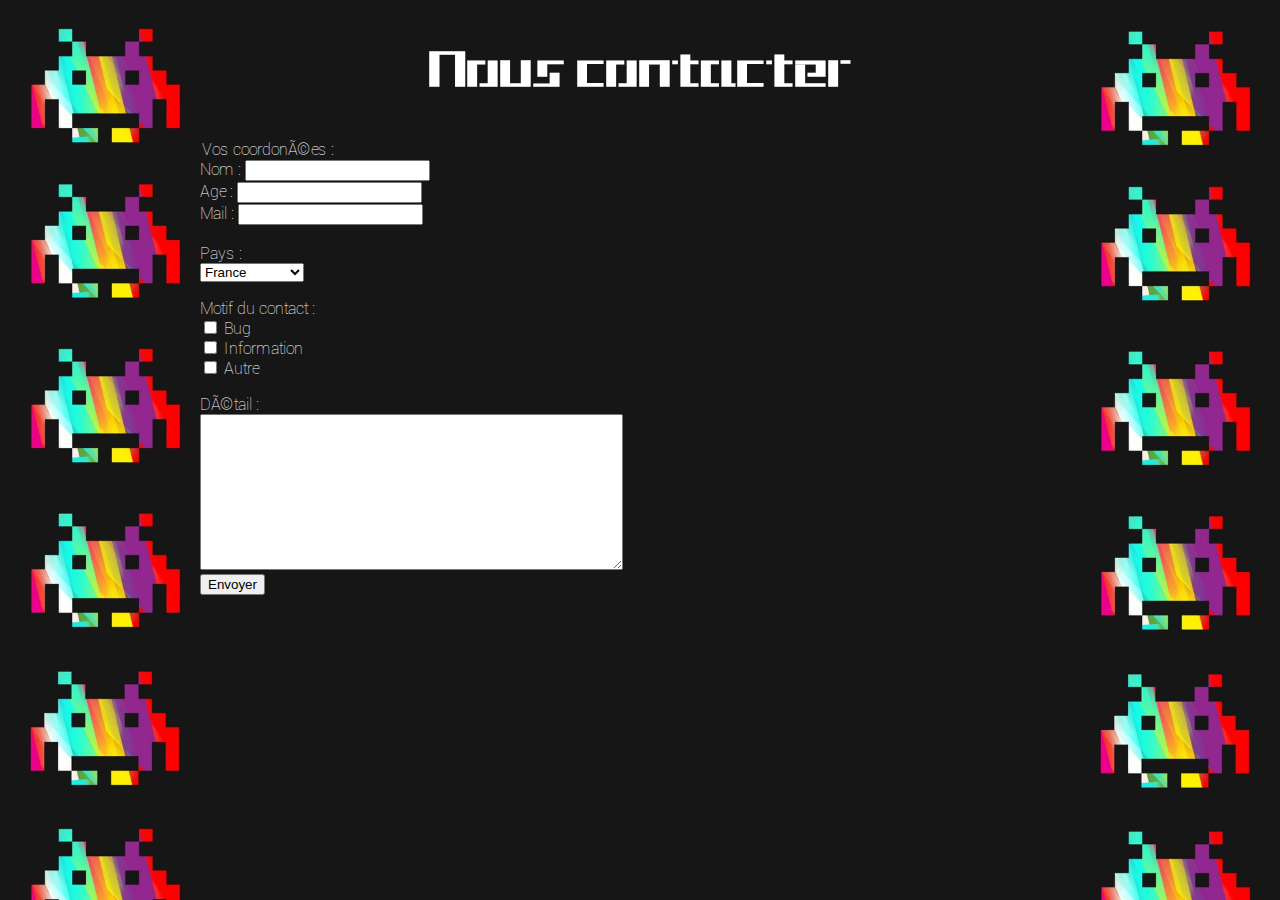
==== Projet Web/Contact.html @ 58564a42 "Changement curseurs + formulaire" ====
<!DOCTYPE HTML>

<html>
<head>

<meta http-equiv="Content-Type" content="text/html; charset="utf-8">
<link rel="stylesheet" href="assets/Contact.css">
<title>Contact</title>

</head>

<body>

<h1>Nous contacter</h1> 

<form method="post" action="traitement.php">
<legend>Vos coordonées :</legend>
<label for "nom" class="class">Nom :</label>
<input type="text" name="nom" id="nom" /> <br />
<label for "age" class="class">Age :</label>
<input type="text" name="age" id="age" /> <br />
<label for "mail" class="class">Mail :</label>
<input type="email" name="mail" id="mail" /> <br /> <br />
<label for "pays" class="class">Pays :</label><br />
<select name="pays" id="pays" class="class">
<option value="france">France</option>
<option value="espagne">Espagne</option>
<option value="italie">Italie</option>
<option value="royaume-uni">Royaume-Uni</option>
</select>
</legend>

<p>
Motif du contact :<br />
<input type="checkbox" name="Bug" id="Bug" /> 
<label for="Bug">Bug</label><br />
<input type="checkbox" name="Information" id="Information" /> 
<label for="steak">Information</label><br />
<input type="checkbox" name="Autre" id="Autre" /> 
<label for="epinards">Autre</label><br />
</p>

<label for="ameliorer" class="class">
Détail :
</label>
<br />
       
<textarea name="ameliorer" id="ameliorer" rows="10" cols="50" class="class">
</textarea>
</form>
<input type="submit" value="Envoyer" class="class"/>
</body>

</html>
---- Projet Web/assets/Contact.css ----
body
{
background: url("Retro-fond.jpg");
background-size: cover;
cursor: url('gam1500.cur'), pointer;
}

h1
{
font-family: Tetris, sans-serif;
font-size: 4vw;
text-align: center;
color: white;
margin-left: 15vw;
margin-right: 15vw
}

p
{
font-family: Roboto, sans-serif;
text-align: justify;
color: white;
margin-left: 15vw;
}

form
{
cursor: url('gam1500.cur'), pointer;
}

label
{
font-family: Roboto, sans-serif;
text-align: justify;
color: white;
}

legend
{
font-family: Roboto, sans-serif;
text-align: justify;
color: white;
margin-left: 15vw;
}

.class
{
margin-left: 15vw;
}


@font-face 
{
font-family: "Tetris";
src: url('Tetris.ttf');
}

@font-face 
{
font-family: "Roboto";
src: url('Roboto-Thin.ttf');
}
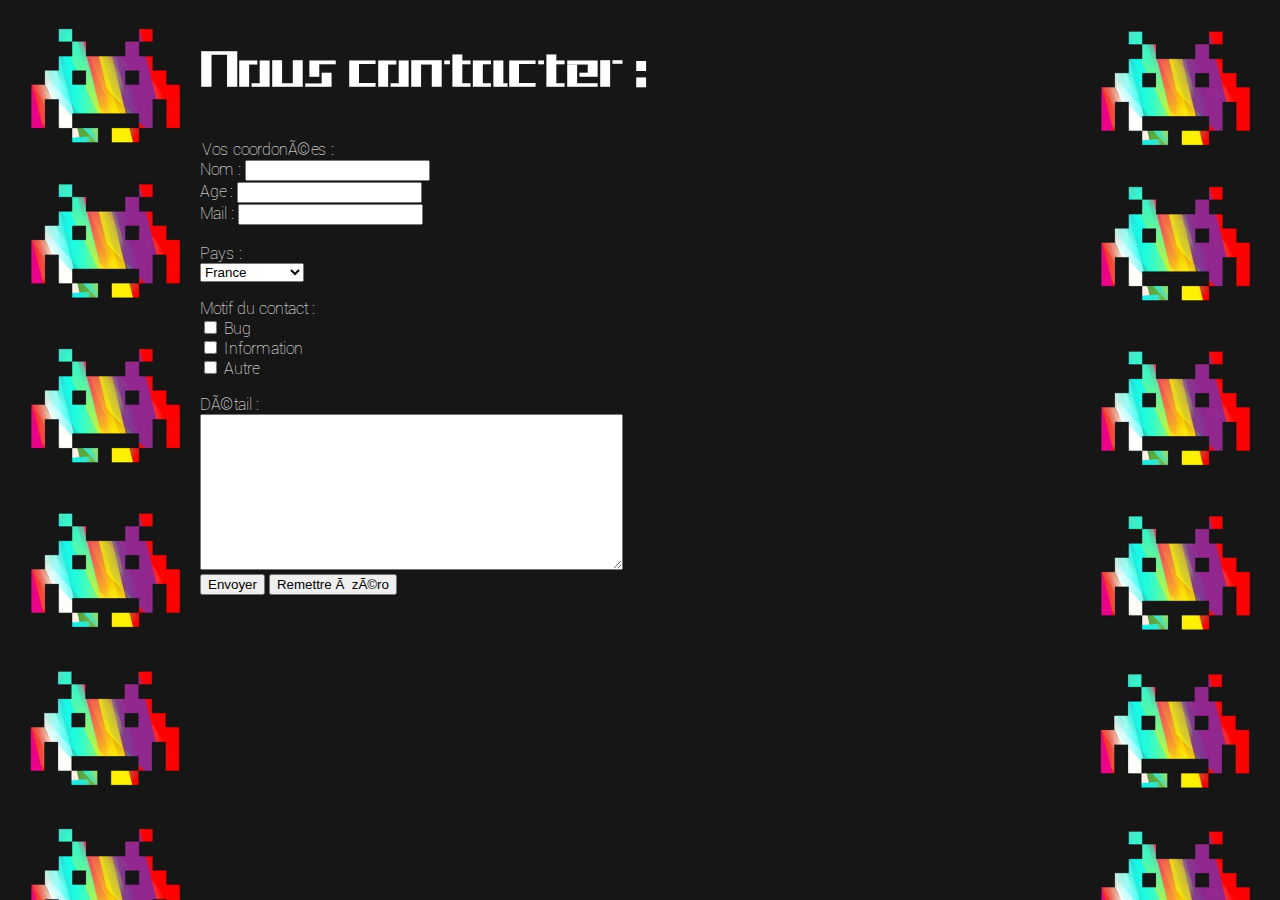
==== commit 3d7a0230: "Petit changement pour aligner" ====
--- a/Projet Web/Contact.html
+++ b/Projet Web/Contact.html
@@ -11,12 +11,12 @@
 
 <body>
 
-<h1>Nous contacter</h1> 
+<h1>Nous contacter :</h1> 
 
 <form method="post" action="traitement.php">
 <legend>Vos coordonées :</legend>
 <label for "nom" class="class">Nom :</label>
-<input type="text" name="nom" id="nom" /> <br />
+<input type="text" name="nom" id="nom"/> <br />
 <label for "age" class="class">Age :</label>
 <input type="text" name="age" id="age" /> <br />
 <label for "mail" class="class">Mail :</label>
@@ -46,9 +46,11 @@
 <br />
        
 <textarea name="ameliorer" id="ameliorer" rows="10" cols="50" class="class">
-</textarea>
+</textarea> <br />
+<input type="submit" value="Envoyer" class="class"/>
+<input type="reset" value="Remettre à zéro" />
 </form>
-<input type="submit" value="Envoyer" class="class"/>
+
 </body>
 
 </html>--- a/Projet Web/assets/Contact.css
+++ b/Projet Web/assets/Contact.css
@@ -9,10 +9,8 @@
 {
 font-family: Tetris, sans-serif;
 font-size: 4vw;
-text-align: center;
 color: white;
 margin-left: 15vw;
-margin-right: 15vw
 }
 
 p
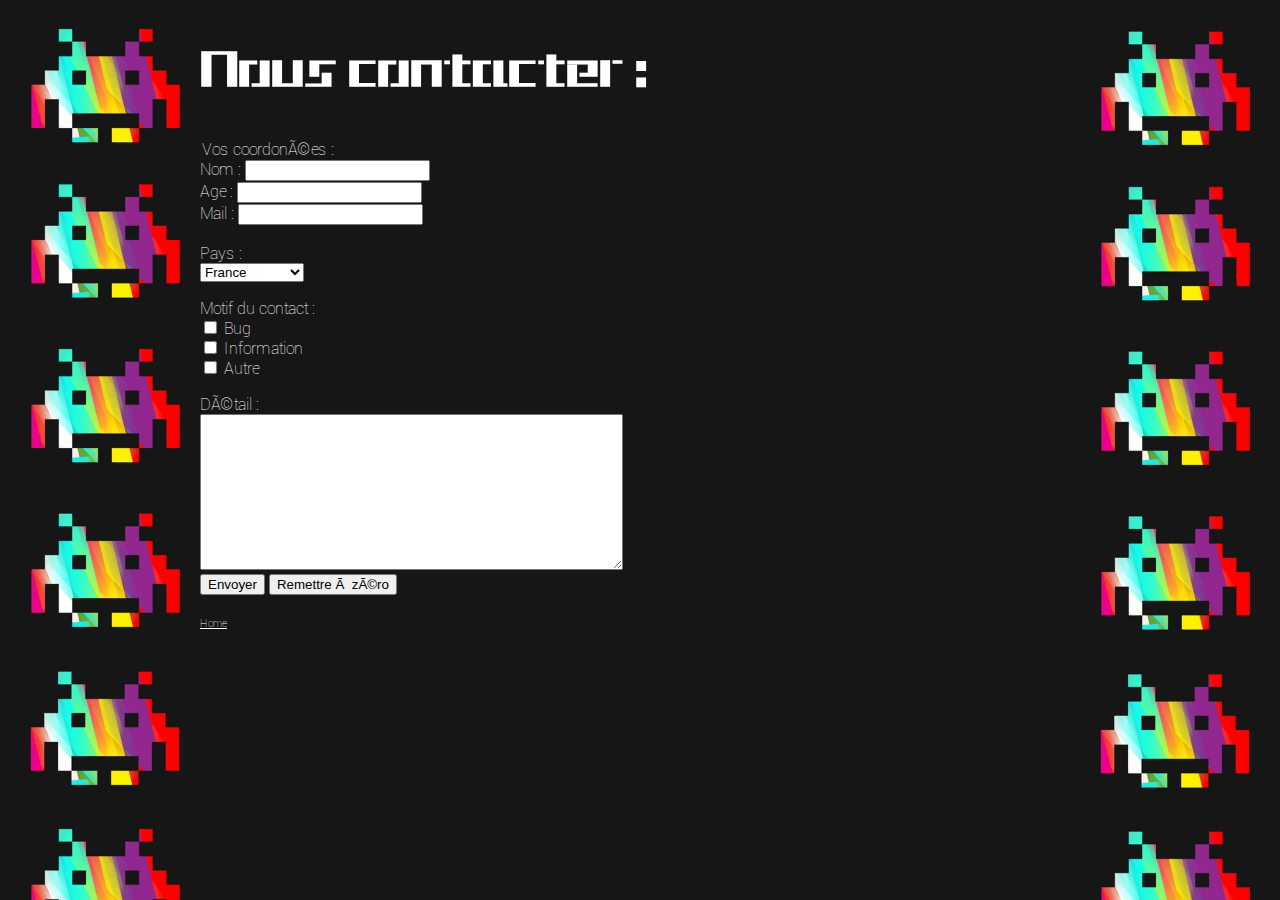
==== commit f51d0041: "Liens en fin de page" ====
--- a/Projet Web/Contact.html
+++ b/Projet Web/Contact.html
@@ -51,6 +51,8 @@
 <input type="reset" value="Remettre à zéro" />
 </form>
 
+<p><a href="Home.html" class="petit">Home</a></p>
+
 </body>
 
 </html>--- a/Projet Web/assets/Contact.css
+++ b/Projet Web/assets/Contact.css
@@ -46,6 +46,15 @@
 margin-left: 15vw;
 }
 
+.petit
+{
+text-align: center;
+align: bottom;
+color: white;
+font-size: 0.8vw;
+text-decoration: underline;
+}
+
 
 @font-face 
 {
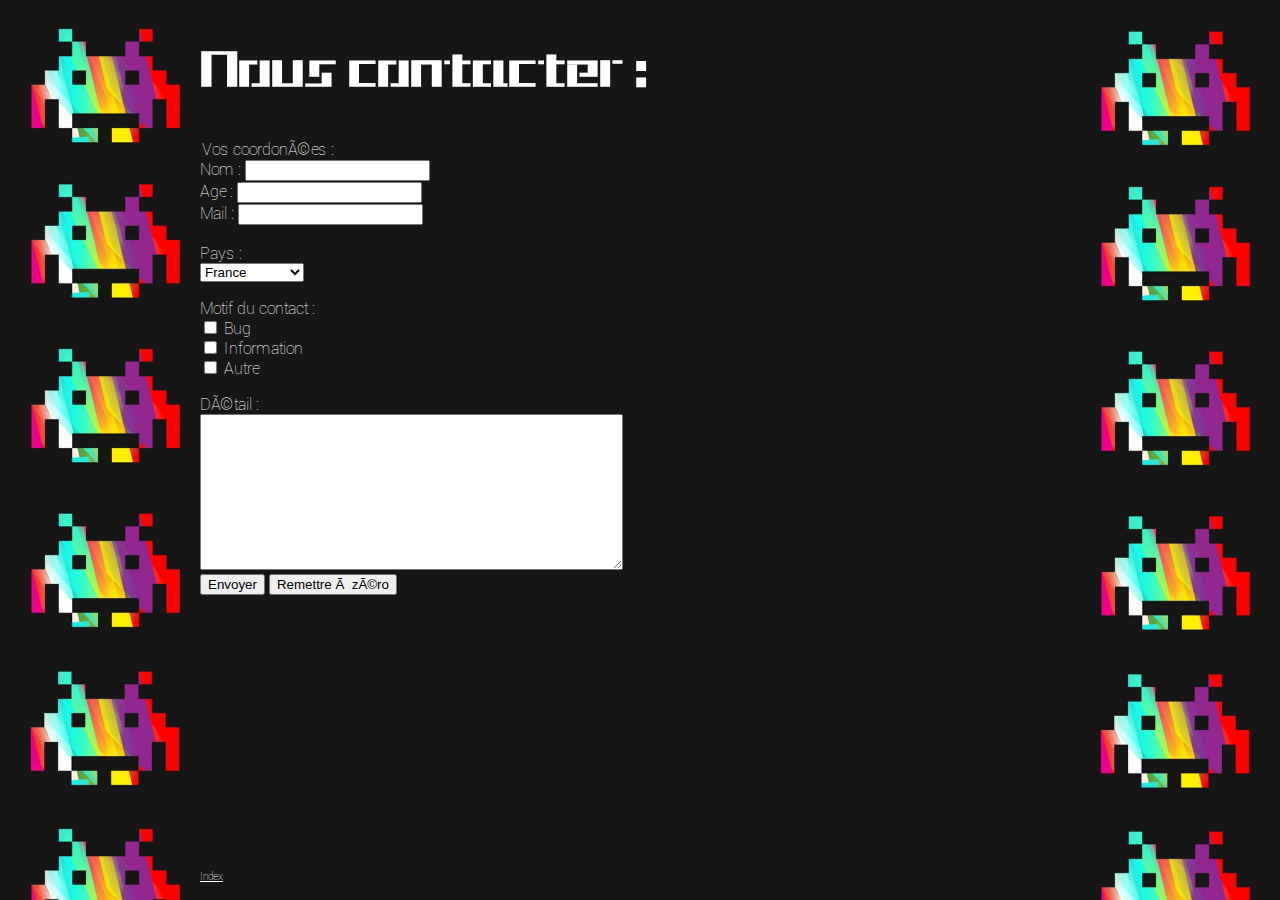
==== commit 6d9b9e03: "Footer + home -> index" ====
--- a/Projet Web/Contact.html
+++ b/Projet Web/Contact.html
@@ -13,7 +13,7 @@
 
 <h1>Nous contacter :</h1> 
 
-<form method="post" action="traitement.php">
+<form method="post" action="assets/goku.gif">
 <legend>Vos coordonées :</legend>
 <label for "nom" class="class">Nom :</label>
 <input type="text" name="nom" id="nom"/> <br />
@@ -51,7 +51,11 @@
 <input type="reset" value="Remettre à zéro" />
 </form>
 
-<p><a href="Home.html" class="petit">Home</a></p>
+<footer>
+
+<p><a href="Index.html" class="petit">Index</a></p>
+
+</footer>
 
 </body>
 
--- a/Projet Web/assets/Contact.css
+++ b/Projet Web/assets/Contact.css
@@ -41,6 +41,12 @@
 margin-left: 15vw;
 }
 
+footer
+{
+position: absolute;
+bottom: 0;
+}
+
 .class
 {
 margin-left: 15vw;
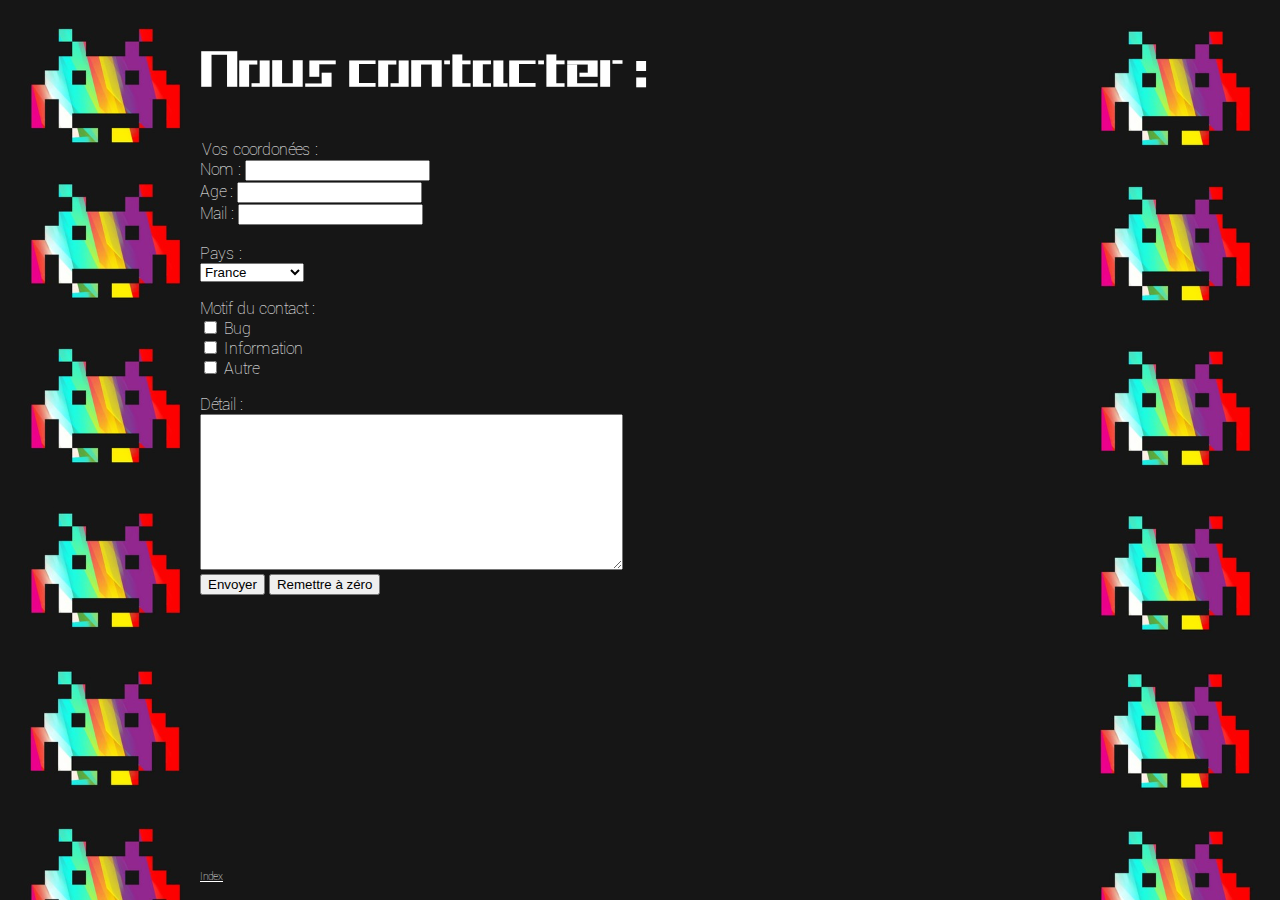
==== commit 41f305df: "changement encodage" ====
--- a/Projet Web/Contact.html
+++ b/Projet Web/Contact.html
@@ -1,4 +1,4 @@
-<!DOCTYPE HTML>
+﻿<!DOCTYPE HTML>
 
 <html>
 <head>
